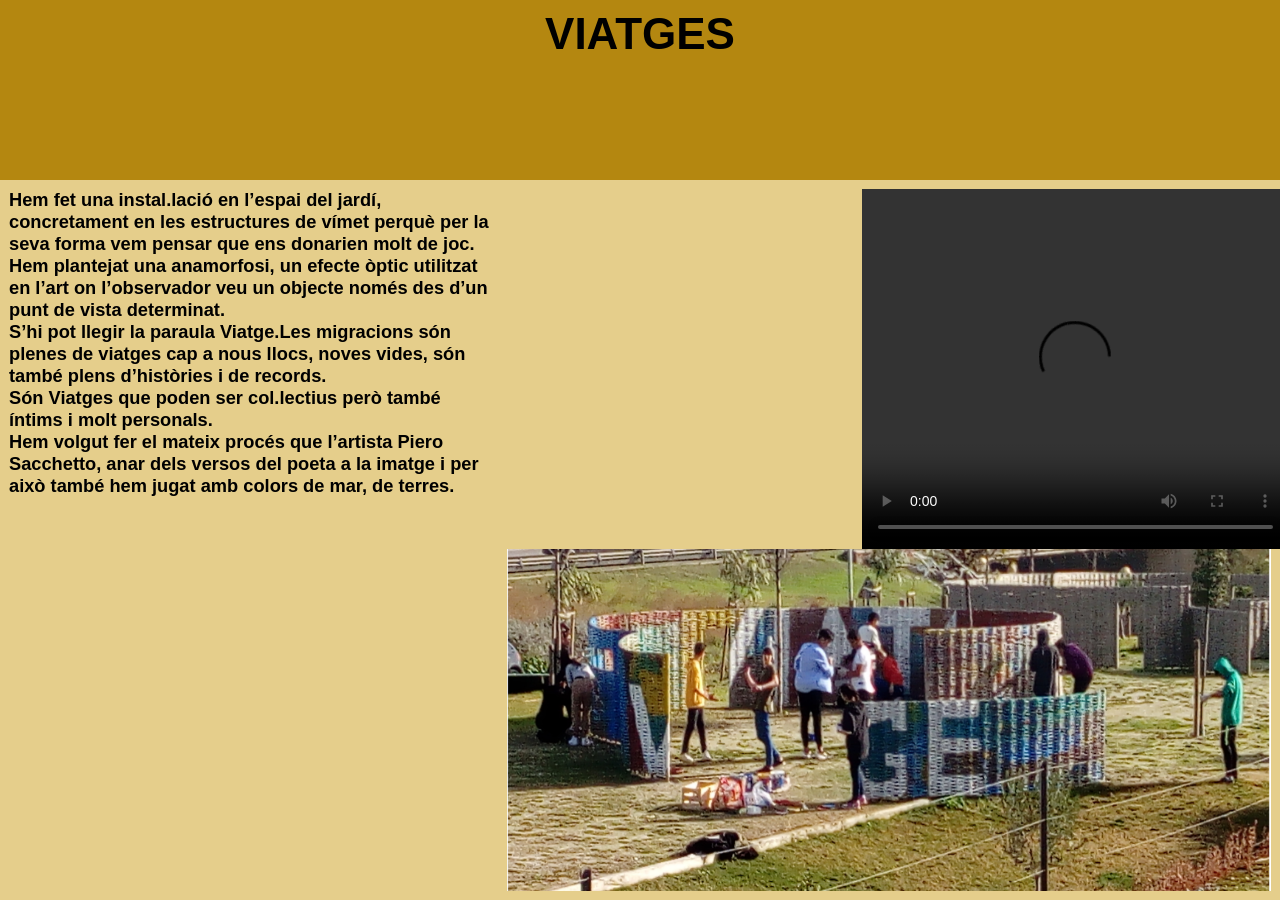
==== page/viatge.html @ 66413faa "Migracions" ====
<!DOCTYPE html>
<html>
  <head>
    <meta charset="utf-8"/>
      <link href="../css/viage.css" rel="stylesheet"  type="text/css"/>
    <title>VIATGE</title>
  </head>
  <body>
    <div id="container">
        <div class="arriba">
        <h1>VIATGES</h1>
      </div>
        <div class="abajo">
      </div>
    <div class="texviages">
        <h5>Hem fet una instal.lació en l’espai del jardí, concretament en les estructures de vímet perquè per la seva forma vem pensar que ens donarien molt de joc.<br>Hem plantejat una anamorfosi, un efecte òptic utilitzat en l’art on l’observador veu un objecte només des d’un punt de vista determinat.<br> S’hi pot llegir la paraula Viatge.Les migracions són plenes de viatges cap a nous llocs, noves vides, són també plens d’històries i de records.<br> Són Viatges que poden ser col.lectius però també íntims i molt personals.<br>Hem volgut fer el mateix procés que l’artista Piero Sacchetto, anar dels versos del poeta a la imatge i per això també hem jugat amb colors de mar, de terres.</h5>
  </div>
  <video class="vidviages" autoplay controls>
    <source src="../video/viideo.mp4" type="video/mp4">
  </video>
  <div class="img">
    <img src="../img/fotillo.jpg">
  </div>
</div>
  </body>
</html>
---- css/viage.css ----
*{
  margin:0;
  padding:0;
}

body{
  font-family: 'Ubuntu', sans-serif;
  background-color: #FFFFFF;
  color:white;
  font-size: 22px;
}

#container{
  display:grid;
  grid-template-columns: 3.5fr 2.5fr 3fr;
  grid-template-rows: 20vh 20vh 20vh 20vh 20vh;
}

#container .arriba{
  background-color:#b48710;
  padding: 9px;
  grid-column:1/4;
  grid-row:1/2;
  text-align: center;
  color: black;

}

#container .abajo{
  background-color:#e5ce8b;
  padding: 9px;
  grid-column:1/4;
  grid-row:2/6;
}
#container .texviages{
  padding: 9px;
  grid-column:1/2;
  grid-row:2/3;
  color: black;
}
#container .vidviages{
  padding: 9px;
  grid-column:3/4;
  grid-row:2/4;
  width: 100%;
  height: 100%;
  }
  #container .img{
    padding: 9px;
    grid-column:2/4;
    grid-row:4/6;
    }
#container .img img{
width: 100%;
height: 100%;
}
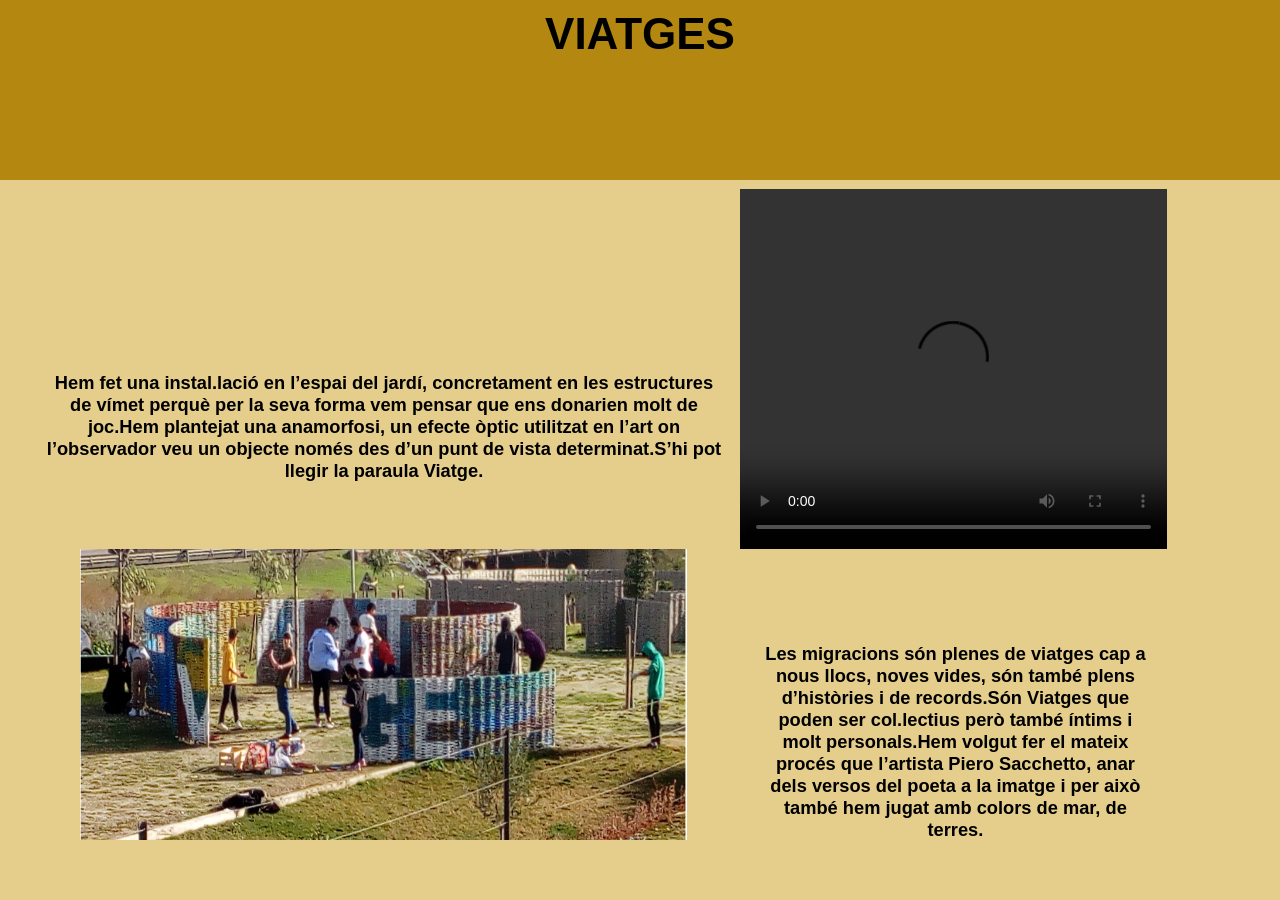
==== commit 0e153d7a: "migracions" ====
--- a/page/viatge.html
+++ b/page/viatge.html
@@ -6,15 +6,18 @@
     <title>VIATGE</title>
   </head>
   <body>
-    <div id="container">
+  <div id="container">
         <div class="arriba">
         <h1>VIATGES</h1>
       </div>
         <div class="abajo">
       </div>
     <div class="texviages">
-        <h5>Hem fet una instal.lació en l’espai del jardí, concretament en les estructures de vímet perquè per la seva forma vem pensar que ens donarien molt de joc.<br>Hem plantejat una anamorfosi, un efecte òptic utilitzat en l’art on l’observador veu un objecte només des d’un punt de vista determinat.<br> S’hi pot llegir la paraula Viatge.Les migracions són plenes de viatges cap a nous llocs, noves vides, són també plens d’històries i de records.<br> Són Viatges que poden ser col.lectius però també íntims i molt personals.<br>Hem volgut fer el mateix procés que l’artista Piero Sacchetto, anar dels versos del poeta a la imatge i per això també hem jugat amb colors de mar, de terres.</h5>
-  </div>
+        <h5>Hem fet una instal.lació en l’espai del jardí, concretament en les estructures de vímet perquè per la seva forma vem pensar que ens donarien molt de joc.Hem plantejat una anamorfosi, un efecte òptic utilitzat en l’art on l’observador veu un objecte només des d’un punt de vista determinat.S’hi pot llegir la paraula Viatge.<h5>
+        </div>
+      <div class="text">
+        <h5>Les migracions són plenes de viatges cap a nous llocs, noves vides, són també plens d’històries i de records.Són Viatges que poden ser col.lectius però també íntims i molt personals.Hem volgut fer el mateix procés que l’artista Piero Sacchetto, anar dels versos del poeta a la imatge i per això també hem jugat amb colors de mar, de terres.</h5>
+      </div>
   <video class="vidviages" autoplay controls>
     <source src="../video/viideo.mp4" type="video/mp4">
   </video>
--- a/css/viage.css
+++ b/css/viage.css
@@ -12,14 +12,14 @@
 
 #container{
   display:grid;
-  grid-template-columns: 3.5fr 2.5fr 3fr;
+  grid-template-columns: 3.5fr 2.5fr 3.5fr 1fr;
   grid-template-rows: 20vh 20vh 20vh 20vh 20vh;
 }
 
 #container .arriba{
   background-color:#b48710;
   padding: 9px;
-  grid-column:1/4;
+  grid-column:1/5;
   grid-row:1/2;
   text-align: center;
   color: black;
@@ -29,14 +29,17 @@
 #container .abajo{
   background-color:#e5ce8b;
   padding: 9px;
-  grid-column:1/4;
+  grid-column:1/5;
   grid-row:2/6;
 }
 #container .texviages{
   padding: 9px;
-  grid-column:1/2;
+  grid-column:1/3;
   grid-row:2/3;
   color: black;
+  text-align: center;
+  margin-top: 25%;
+margin-left: 5%;
 }
 #container .vidviages{
   padding: 9px;
@@ -44,13 +47,24 @@
   grid-row:2/4;
   width: 100%;
   height: 100%;
+  margin-right:50%;
   }
   #container .img{
     padding: 9px;
-    grid-column:2/4;
+    grid-column:1/3;
     grid-row:4/6;
     }
 #container .img img{
-width: 100%;
-height: 100%;
+width: 85%;
+height: 85%;
+margin-left: 10%
 }
+#container .text{
+  padding: 9px;
+  grid-column:3/4;
+  grid-row:4/6;
+  color: black;
+  text-align: center;
+  margin-top: 22%;
+  margin-left: 5%
+}
